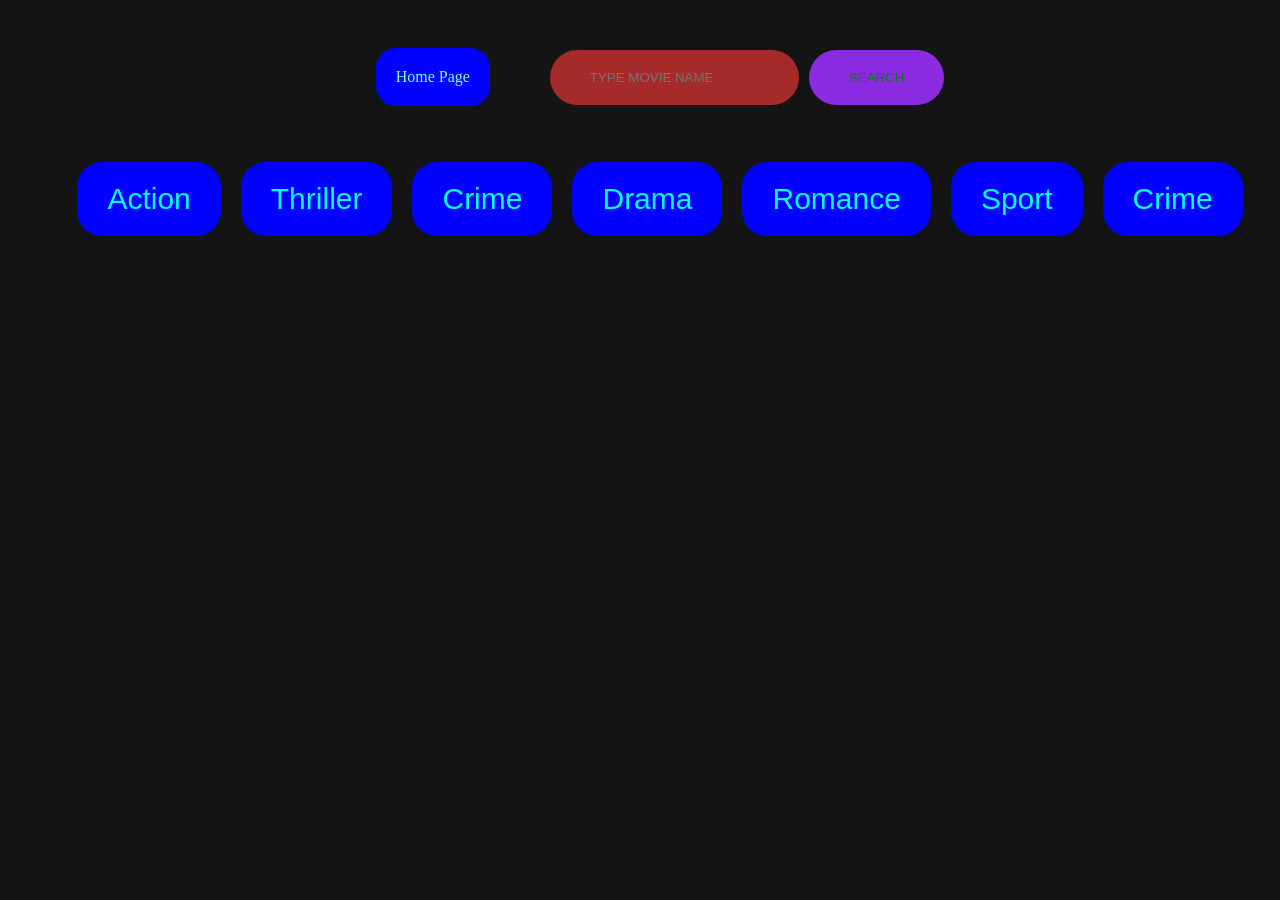
==== index.html @ ca66ed7c "Added" ====
<!DOCTYPE html>
<html lang="en">
<head>
    <meta charset="UTF-8">
    <meta name="viewport" content="width=device-width, initial-scale=1.0">
    <title>Document</title>
    <link rel="stylesheet" href="style.css">
</head>
<body>
    <div class="container"> 
 
    <div class=search>
                                     <a class="Home indexHome" href="index.html">Home Page</a>

        <input type="text" placeholder="TYPE MOVIE NAME" class="input">
        <button class="searchBtn">SEARCH</button>
    </div>
    <div class="genres">
            <ul>
                <li><button class="genre-btn" data-genre="Action"> Action</button> </li>
                 <li><button class="genre-btn" data-genre="Thriller"> Thriller</button> </li>
                <li><button class="genre-btn" data-genre="Crime"> Crime</button> </li>
                <li><button class="genre-btn" data-genre="Drama"> Drama</button> </li>
                <li><button class="genre-btn" data-genre="Romance"> Romance</button> </li>
                <li><button class="genre-btn" data-genre="Sport"> Sport</button> </li>
                <li><button class="genre-btn" data-genre="Crime"> Crime</button> </li>
 
               
            </ul>
    </div>
    <div class="loader hidden"></div>
    <div class="Movies">

    </div>
 
 </div>
 <div>
  </div>
<div class="load"> <button class="loadMore" hidden >Load More</button></div>
    <script src="index.js"></script>
</body>
</html>
---- style.css ----
.ul-Details{
    list-style: none;
    li{
        padding-top: 15px;
        color:violet
    }
}
.ul-List{
    list-style: none;
     display: flex;
    flex-wrap: wrap;
    gap: 25px;
     color: blueviolet;
     margin-top: 50px;
}

img{
    width: 360px;
    height: 360px;
    border-radius: 20px;
}

.container{
    width: 80%;
    margin: 0 auto;    
}
.search{
    display: flex;
    justify-content: center;
    align-items: center;
    gap: 10px;
    
}

input{
    padding: 20px 40px;
    background-color: brown;
    border-radius: 30px;
    border:none;
 }
.searchBtn{
    padding: 20px 40px;
border-radius: 30px;
border: none;
background-color: blueviolet;
color: green;
cursor: pointer;
}
.error{
     display: flex;
    justify-content: center;
    align-items: center;
    color: red;
}
.posterImg{
    max-width: 350px;
}
.details-wrapper{
    display: flex;
    justify-content: space-between;
    align-items: center;
}
.Home{
    padding: 20px;
    margin-left: 40px;
    border-radius: 20px;
    border: none;
    background-color: blue;
    color: aquamarine;
     margin-top: 20px;
         display: inline-block;

       text-decoration: none;
       cursor: pointer;
       margin-bottom: 40px;
    
}
.load{
   display: flex;
    justify-content: center;
    align-items: center;
}
.loadMore{
    padding: 20px 30px;
    background-color: greenyellow;
    border-radius: 20px;
    border: none;
    color:goldenrod;
    cursor: pointer;
    margin-bottom: 40px;

}
 
.movieTitle{
    display: flex;
    flex-direction: column;
    color:goldenrod;
    font-size: 20px;
     

    
}
.title{
    max-width: 200px;
}
body{
    background-color: #141414;
}
.loader {
  width: 50px;
  height: 50px;
  border: 5px solid #ccc;
  border-top: 5px solid black;
  border-radius: 50%;
  animation: spin 1s linear infinite;
  margin: 50px auto;
}

@keyframes spin {
  0% {
    transform: rotate(0deg);
  }
  100% {
    transform: rotate(360deg);
  }
}

.hidden {
  display: none;
}

.genres{
 
    & ul{ 
          display: flex;
    justify-content: center;
    align-items: center;
    gap: 20px;
        
        list-style: none;
       
          
    
      & .genre-btn {
         color: aqua;
        font-size: 30px;
        border: none;
        background-color: blue;
        padding: 20px 30px;
        border-radius: 25px;
                cursor: pointer;

      }

}
}

.indexHome{
    margin-top: 40px;
    margin-right: 50px;
}
.trailer {
  width: 60%;
}
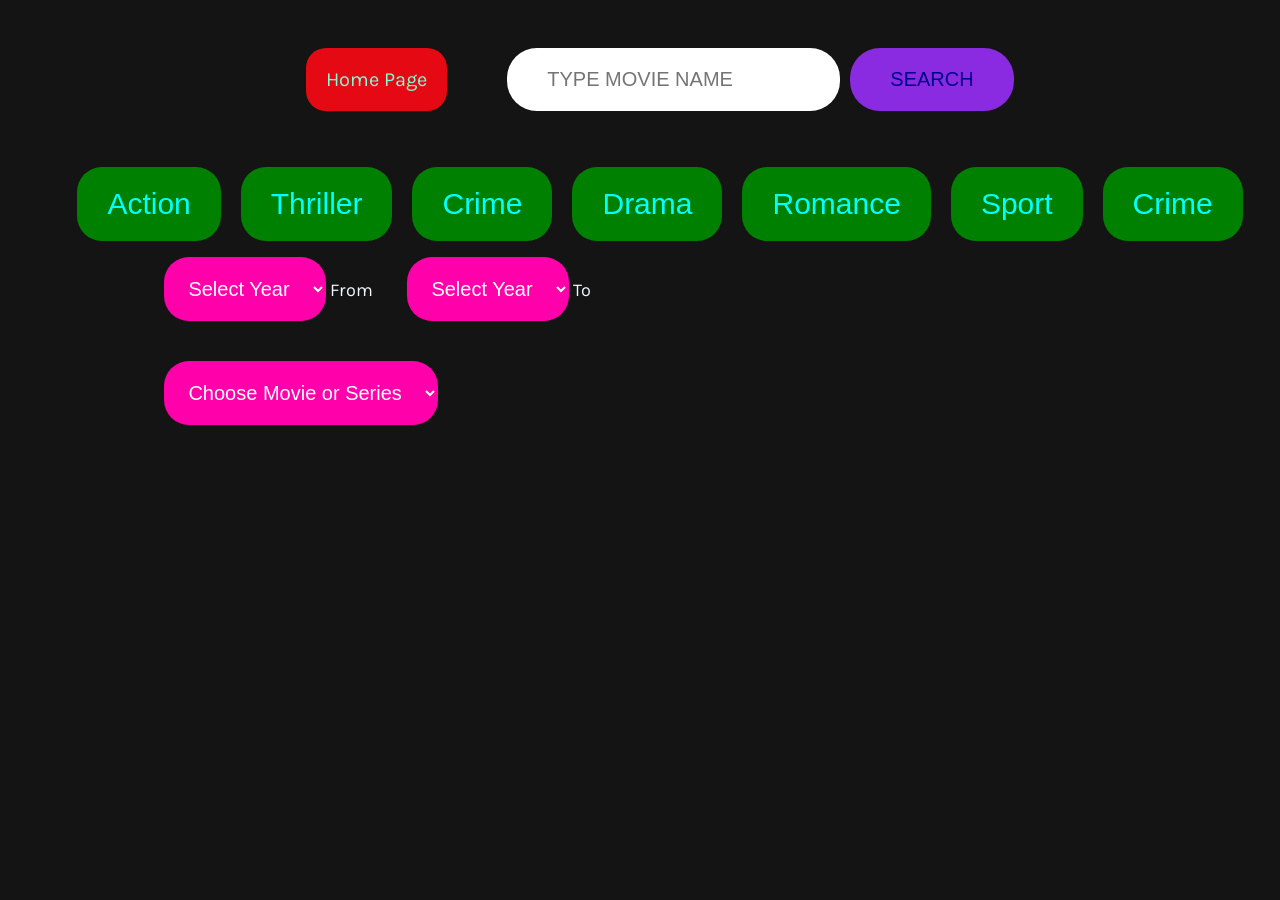
==== commit a55a7d23: "Added Filters and Responsive" ====
--- a/index.html
+++ b/index.html
@@ -3,20 +3,23 @@
 <head>
     <meta charset="UTF-8">
     <meta name="viewport" content="width=device-width, initial-scale=1.0">
-    <title>Document</title>
+    <title>Home</title>
+    <link rel="preconnect" href="https://fonts.googleapis.com">
+<link rel="preconnect" href="https://fonts.gstatic.com" crossorigin>
+<link href="https://fonts.googleapis.com/css2?family=Concert+One&family=Karla:ital,wght@0,200..800;1,200..800&family=Lato:ital,wght@0,100;0,300;0,400;0,700;0,900;1,100;1,300;1,400;1,700;1,900&family=Roboto:ital,wght@0,100..900;1,100..900&display=swap" rel="stylesheet">
     <link rel="stylesheet" href="style.css">
 </head>
 <body>
     <div class="container"> 
  
-    <div class=search>
+    <div class="search">
                                      <a class="Home indexHome" href="index.html">Home Page</a>
 
         <input type="text" placeholder="TYPE MOVIE NAME" class="input">
         <button class="searchBtn">SEARCH</button>
     </div>
     <div class="genres">
-            <ul>
+            <ul >
                 <li><button class="genre-btn" data-genre="Action"> Action</button> </li>
                  <li><button class="genre-btn" data-genre="Thriller"> Thriller</button> </li>
                 <li><button class="genre-btn" data-genre="Crime"> Crime</button> </li>
@@ -27,6 +30,21 @@
  
                
             </ul>
+    </div>
+    <div class="YearsFilter" >
+         <select id="fromYear">
+            
+         </select> <span class="from-to">From</span> 
+                 <select id="toYear"> </select> <span class="from-to">To</span>
+
+    </div>
+    <div class="TvSerialFilter">
+    <select name="type" id="type">
+        <option value="">Choose Movie or Series</option>
+        <option value="movie">Movies</option>
+                <option value="series">Series</option>
+
+    </select>    
     </div>
     <div class="loader hidden"></div>
     <div class="Movies">
--- a/style.css
+++ b/style.css
@@ -1,8 +1,12 @@
+body{
+      font-family: "Karla", sans-serif;
+
+}
 .ul-Details{
     list-style: none;
-    li{
+   & li{
         padding-top: 15px;
-        color:violet
+        color:#a8a8a8
     }
 }
 .ul-List{
@@ -12,11 +16,25 @@
     gap: 25px;
      color: blueviolet;
      margin-top: 50px;
+  
+}
+   .movieTitle{
+    display: flex;
+    flex-direction: column;
+    color:#f5c518 ;
+    font-size: 20px;
+    &:hover{ scale: 1.1};
+       
+ 
+    
+}
+.movieTitle p{
+    width: 250px;
 }
 
 img{
-    width: 360px;
-    height: 360px;
+    width: 300px;
+    height: 300px;
     border-radius: 20px;
 }
 
@@ -30,21 +48,28 @@
     align-items: center;
     gap: 10px;
     
+    
 }
 
 input{
     padding: 20px 40px;
-    background-color: brown;
+    background-color: 2b2b2b;
     border-radius: 30px;
     border:none;
+    font-size: 20px;
  }
 .searchBtn{
     padding: 20px 40px;
 border-radius: 30px;
 border: none;
 background-color: blueviolet;
-color: green;
+color: darkblue;
 cursor: pointer;
+font-size: 20px;
+
+ &:hover{
+        scale: 1.1;
+    }
 }
 .error{
      display: flex;
@@ -61,11 +86,12 @@
     align-items: center;
 }
 .Home{
+    font-size: 20px;
     padding: 20px;
     margin-left: 40px;
     border-radius: 20px;
     border: none;
-    background-color: blue;
+    background-color: #e50914;;
     color: aquamarine;
      margin-top: 20px;
          display: inline-block;
@@ -73,6 +99,9 @@
        text-decoration: none;
        cursor: pointer;
        margin-bottom: 40px;
+       &:hover{
+        scale: 1.2;
+       }
     
 }
 .load{
@@ -91,18 +120,7 @@
 
 }
  
-.movieTitle{
-    display: flex;
-    flex-direction: column;
-    color:goldenrod;
-    font-size: 20px;
-     
-
-    
-}
-.title{
-    max-width: 200px;
-}
+  
 body{
     background-color: #141414;
 }
@@ -145,12 +163,15 @@
          color: aqua;
         font-size: 30px;
         border: none;
-        background-color: blue;
+        background-color: green;
         padding: 20px 30px;
         border-radius: 25px;
                 cursor: pointer;
-
-      }
+    transition: all 0.3s ease;
+            &:hover{
+                scale: 0.8;
+            }
+      } 
 
 }
 }
@@ -161,4 +182,63 @@
 }
 .trailer {
   width: 60%;
+}
+#fromYear,#toYear{
+    padding: 20px;
+    border-radius: 25px;
+    border: none;
+    background-color: #ff00aa ;
+    color:white;
+    margin-left:30px;
+        font-size: 20px;
+
+}
+ 
+#type{
+    margin-top: 40px;
+       padding: 20px;
+    border-radius: 25px;
+    border: none;
+    background-color: #ff00aa ;
+    color:white;
+    margin-left:30px;
+    font-size: 20px;
+}
+
+.from-to{
+    color: aliceblue;
+    font-size: 18px;
+}
+
+
+@media (max-width:1534px){
+.trailer{
+    width: 50%;
+}
+}
+
+
+
+@media (max-width: 1130px) {
+    .genres{
+        & ul{
+            display: flex;
+            flex-wrap: wrap;
+        }
+    }
+}
+
+@media (max-width:917px){
+    .details-wrapper{
+        flex-direction: column;
+    }
+    .trailer{
+    width: 70%;
+}
+}
+
+@media (max-width:539px){
+    .search{
+        flex-direction: column;
+    }
 }
